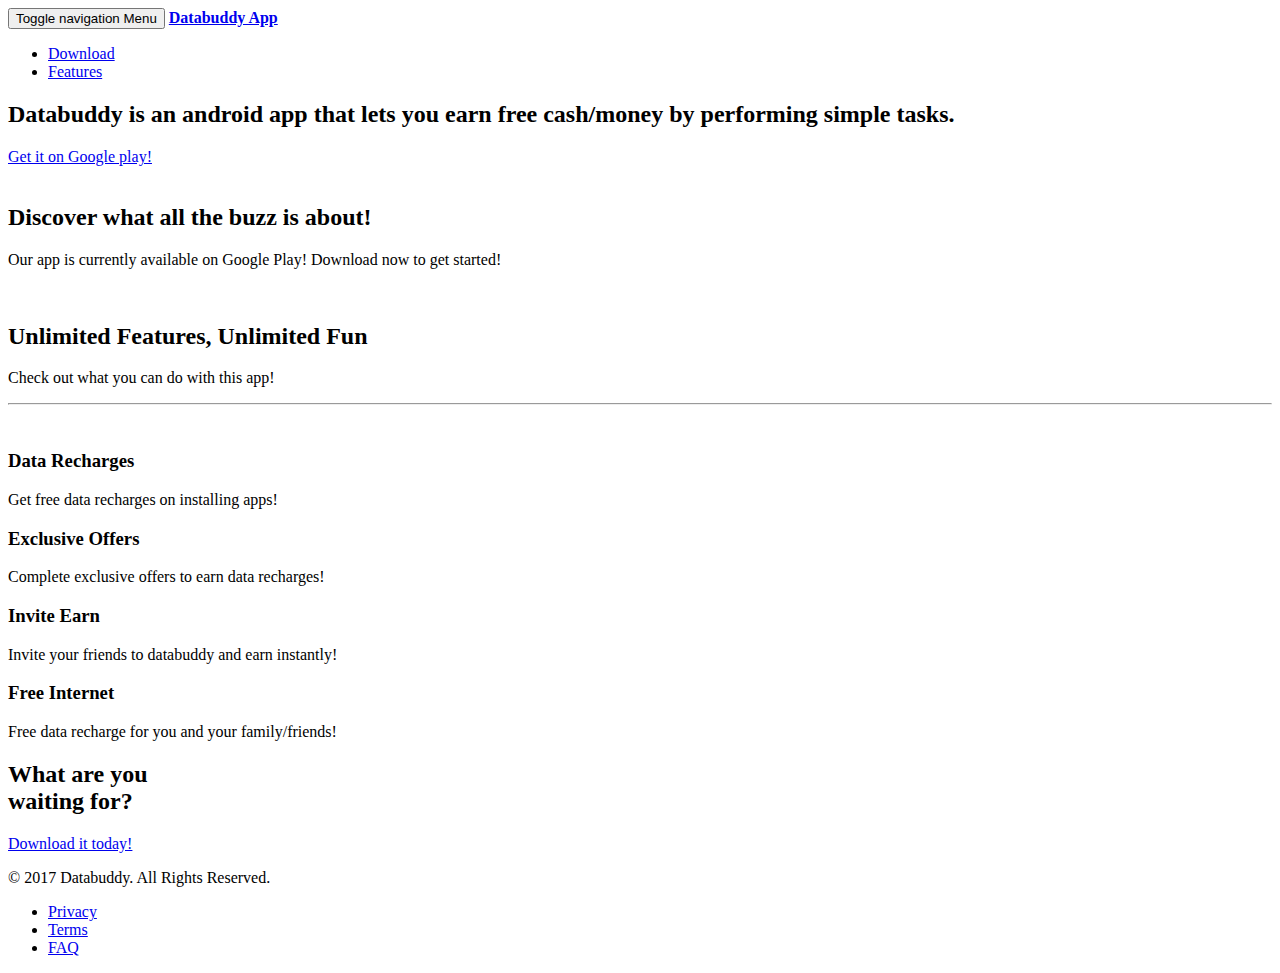
==== index.html @ 1b64730f "index page change" ====
<!DOCTYPE html>
<html lang="en">

<head>

    <meta charset="utf-8">
    <meta http-equiv="X-UA-Compatible" content="IE=edge">
    <meta name="viewport" content="width=device-width, initial-scale=1">
    <meta name="description" content="">
    <meta name="author" content="">

    <link rel="manifest" href="/manifest.json">
    <script src="https://cdn.onesignal.com/sdks/OneSignalSDK.js" async></script>
    <script>
    var OneSignal = window.OneSignal || [];
    OneSignal.push(["init", {
      appId: "8421440b-a0f4-4483-94de-afa3cebeb77e",
      autoRegister: false,
      notifyButton: {
        enable: true /* Set to false to hide */
      }
    }]);
    </script>

    <title>Databuddy - Free Data & Paytm Cash</title>    
    <meta name="description" content="Free Data & Paytm Cash, Databuddy is an android app that lets you earn free cash/money by performing simple tasks like installing, downloading & registering on the top trending free android Apps, Games & website. Earn cash on every action on Databuddy which can be redeemed against data recharge." />
    <meta name="keywords" content="free paytm cash, cash app, earn talktime, free recharge, vouchers, free data, free internet, money app, earn airtime" />

    <link rel="icon" href="img/favicon.ico">

    <!-- Schema.org markup for Google+ -->
    <meta itemprop="name" content="Databuddy-Free Data Recharge">
    <meta itemprop="description" content="Databuddy app lets you earn free cash/money by performing simple tasks like installing, downloading & registering on the top trending free android Apps, Games & website. Earn cash on every action on Databuddy which can be redeemed against data recharge.">
    <meta itemprop="image" content="https://www.databuddy.co/img/db-banner-v1.png">

    <!-- for Facebook -->          
    <meta property="og:title" content="Databuddy-Free Data Recharge" />
    <meta property="og:type" content="website" />
    <meta property="og:image" content="https://www.databuddy.co/img/db-banner-v1.png" />
    <meta property="og:url" content="https://www.databuddy.co/" />
    <meta property="og:description" content="Databuddy app lets you earn free cash/money by performing simple tasks like installing, downloading & registering on the top trending free android Apps, Games & website. Earn cash on every action on Databuddy which can be redeemed against data recharge." />
    <meta property="og:site_name" content="Databuddy-Free Data Recharge" />
    <meta property="fb:admins" content="aniltimt" /> 

    <!-- for Twitter -->          
    <meta name="twitter:card" content="summary" />
    <meta name="twitter:url" content="https://www.databuddy.co/" />
    <meta name="twitter:title" content="Databuddy-Free Data Recharge" />    
    <meta name="twitter:description" content="Databuddy app lets you earn free cash/money by performing simple tasks like installing, downloading & registering on the top trending free android Apps, Games & website. Earn cash on every action on Databuddy which can be redeemed against data recharge." />
    <meta name="twitter:creator" content="@aniltimt">
    <meta name="twitter:image" content="https://www.databuddy.co/img/db-banner-v1.png" />

    <!-- Bootstrap Core CSS -->
    <link href="lib/bootstrap/css/bootstrap.min.css" rel="stylesheet">

    <!-- Custom Fonts -->
    <link href="https://fonts.googleapis.com/css?family=Lato" rel="stylesheet">
    <link href="https://fonts.googleapis.com/css?family=Catamaran:100,200,300,400,500,600,700,800,900" rel="stylesheet">
    <link href="https://fonts.googleapis.com/css?family=Muli" rel="stylesheet">

    <!-- Plugin CSS -->
    <link rel="stylesheet" href="lib/font-awesome/css/font-awesome.min.css">
    <link rel="stylesheet" href="lib/simple-line-icons/css/simple-line-icons.css">
    <link rel="stylesheet" href="lib/device-mockups/device-mockups.min.css">

    <!-- Theme CSS -->
    <link href="css/new-age.min.css" rel="stylesheet">

    <!-- HTML5 Shim and Respond.js IE8 support of HTML5 elements and media queries -->
    <!-- WARNING: Respond.js doesn't work if you view the page via file:// -->
    <!--[if lt IE 9]>
        <script src="https://oss.maxcdn.com/libs/html5shiv/3.7.0/html5shiv.js"></script>
        <script src="https://oss.maxcdn.com/libs/respond.js/1.4.2/respond.min.js"></script>
    <![endif]-->
    <script>
      (function(i,s,o,g,r,a,m){i['GoogleAnalyticsObject']=r;i[r]=i[r]||function(){
      (i[r].q=i[r].q||[]).push(arguments)},i[r].l=1*new Date();a=s.createElement(o),
      m=s.getElementsByTagName(o)[0];a.async=1;a.src=g;m.parentNode.insertBefore(a,m)
      })(window,document,'script','https://www.google-analytics.com/analytics.js','ga');

      ga('create', 'UA-106329417-1', 'auto');
      ga('send', 'pageview');
    </script>

</head>

<body id="page-top">

    <nav id="mainNav" class="navbar navbar-default navbar-fixed-top">
        <div class="container">
            <!-- Brand and toggle get grouped for better mobile display -->
            <div class="navbar-header">
                <button type="button" class="navbar-toggle collapsed" data-toggle="collapse" data-target="#bs-example-navbar-collapse-1">
                    <span class="sr-only">Toggle navigation</span> Menu <i class="fa fa-bars"></i>
                </button>
                <a class="navbar-brand page-scroll" href="#page-top"><b>Databuddy App</b></a>
            </div>

            <!-- Collect the nav links, forms, and other content for toggling -->
            <div class="collapse navbar-collapse" id="bs-example-navbar-collapse-1">
                <ul class="nav navbar-nav navbar-right">
                    <li>
                        <a class="page-scroll" href="#download">Download</a>
                    </li>
                    <li>
                        <a class="page-scroll" href="#features">Features</a>
                    </li>
                    <!-- <li>
                        <a class="page-scroll" href="#contact">Contact</a>
                    </li> -->
                </ul>
            </div>
            <!-- /.navbar-collapse -->
        </div>
        <!-- /.container-fluid -->
    </nav>

    <header>
        <div class="container">
            <div class="row">
                <div class="col-sm-7">
                    <div class="header-content">
                        <div class="header-content-inner">
                            <h2>Databuddy is an android app that lets you earn free cash/money by performing simple tasks.</h2>
                            <a target="_blank" href="https://play.google.com/store/apps/details?id=com.databuddy.app&hl=en" class="btn btn-outline btn-xl page-scroll">Get it on Google play!</a>
                        </div>
                    </div>
                </div>
                <div class="col-sm-5">
                    <div class="device-container">
                        <div class="device-mockup galaxy_s5 portrait black">
                            <div class="device">
                                <div class="screen">
                                    <!-- Demo image for screen mockup, you can put an image here, some HTML, an animation, video, or anything else! -->
                                    <img src="img/demo-screen-1.jpg" class="img-responsive" alt="">
                                </div>
                                <div class="button">
                                    <!-- You can hook the "home button" to some JavaScript events or just remove it -->
                                </div>
                            </div>
                        </div>
                    </div>
                </div>
            </div>
        </div>
    </header>

    <section id="download" class="download bg-primary text-center">
        <div class="container">
            <div class="row">
                <div class="col-md-8 col-md-offset-2">
                    <h2 class="section-heading">Discover what all the buzz is about!</h2>
                    <p>Our app is currently available on Google Play! Download now to get started! 
                    </p>
                    <div class="badges">
                        <a class="badge-link" target="_blank" href="https://play.google.com/store/apps/details?id=com.databuddy.app&hl=en"><img src="img/google-play-badge.svg" alt=""></a>
                        <!-- <a class="badge-link" href="#"><img src="img/app-store-badge.svg" alt=""></a> -->
                    </div>
                </div>
            </div>
        </div>
    </section>

    <section id="features" class="features">
        <div class="container">
            <div class="row">
                <div class="col-lg-12 text-center">
                    <div class="section-heading">
                        <h2>Unlimited Features, Unlimited Fun</h2>
                        <p class="text-muted">Check out what you can do with this app!</p>
                        <hr>
                    </div>
                </div>
            </div>
            <div class="row">
                <div class="col-md-4">
                    <div class="device-container">
                        <div class="device-mockup galaxy_s5 portrait black">
                            <div class="device">
                                <div class="screen">
                                    <!-- Demo image for screen mockup, you can put an image here, some HTML, an animation, video, or anything else! -->
                                    <img src="img/demo-screen-1.jpg" class="img-responsive" alt=""> </div>
                                <div class="button">
                                    <!-- You can hook the "home button" to some JavaScript events or just remove it -->
                                </div>
                            </div>
                        </div>
                    </div>
                </div>
                <div class="col-md-8">
                    <div class="container-fluid">
                        <div class="row">
                            <div class="col-md-6">
                                <div class="feature-item">
                                    <i class="icon-screen-smartphone text-primary"></i>
                                    <h3>Data Recharges</h3>
                                    <p class="text-muted">Get free data recharges on installing apps!</p>
                                </div>
                            </div>
                            <div class="col-md-6">
                                <div class="feature-item">
                                    <i class="icon-present text-primary"></i>
                                    <h3>Exclusive Offers</h3>
                                    <p class="text-muted">Complete exclusive offers to earn data recharges!</p>
                                </div>
                            </div>
                        </div>
                        <div class="row">
                            <div class="col-md-6">
                                <div class="feature-item">
                                    <i class="icon-share text-primary"></i>
                                    <h3>Invite Earn</h3>
                                    <p class="text-muted">Invite your friends to databuddy and earn instantly!</p>
                                </div>
                            </div>
                            <div class="col-md-6">
                                <div class="feature-item">
                                    <i class="icon-people text-primary"></i>
                                    <h3>Free Internet</h3>
                                    <p class="text-muted">Free data recharge for you and your family/friends!</p>
                                </div>
                            </div>
                        </div>
                    </div>
                </div>
            </div>
        </div>
    </section>

    <section class="cta">
        <div class="cta-content">
            <div class="container">
                <h2>What are you <br> waiting for?</h2>
                <a target="_blank" href="https://play.google.com/store/apps/details?id=com.databuddy.app&hl=en" class="btn btn-outline btn-xl page-scroll">Download it today!</a>
            </div>
        </div>
        <div class="overlay"></div>
    </section>

    <!-- <section id="contact" class="contact bg-primary">
        <div class="container">
            <h2>We <i class="fa fa-heart"></i> new friends!</h2>
            <ul class="list-inline list-social">
                <li class="social-twitter">
                    <a href="#"><i class="fa fa-twitter"></i></a>
                </li>
                <li class="social-facebook">
                    <a href="#"><i class="fa fa-facebook"></i></a>
                </li>
                <li class="social-google-plus">
                    <a href="#"><i class="fa fa-google-plus"></i></a>
                </li>
            </ul>
        </div>
    </section> -->

    <footer>
        <div class="container">
            <p>&copy; 2017 Databuddy. All Rights Reserved.</p>
            <ul class="list-inline">
                <li>
                    <a target="_blank" href="/privacy_policy.html">Privacy</a>
                </li>
                <li>
                    <a target="_blank" href="/terms_conditions.html">Terms</a>
                </li>
                <li>
                    <a target="_blank" href="/faqs.html">FAQ</a>
                </li>
            </ul>
        </div>
    </footer>

    <!-- jQuery -->
    <script src="lib/jquery/jquery.min.js"></script>

    <!-- Bootstrap Core JavaScript -->
    <script src="lib/bootstrap/js/bootstrap.min.js"></script>

    <!-- Plugin JavaScript -->
    <script src="https://cdnjs.cloudflare.com/ajax/libs/jquery-easing/1.3/jquery.easing.min.js"></script>

    <!-- Theme JavaScript -->
    <script src="js/new-age.min.js"></script>

</body>

</html>
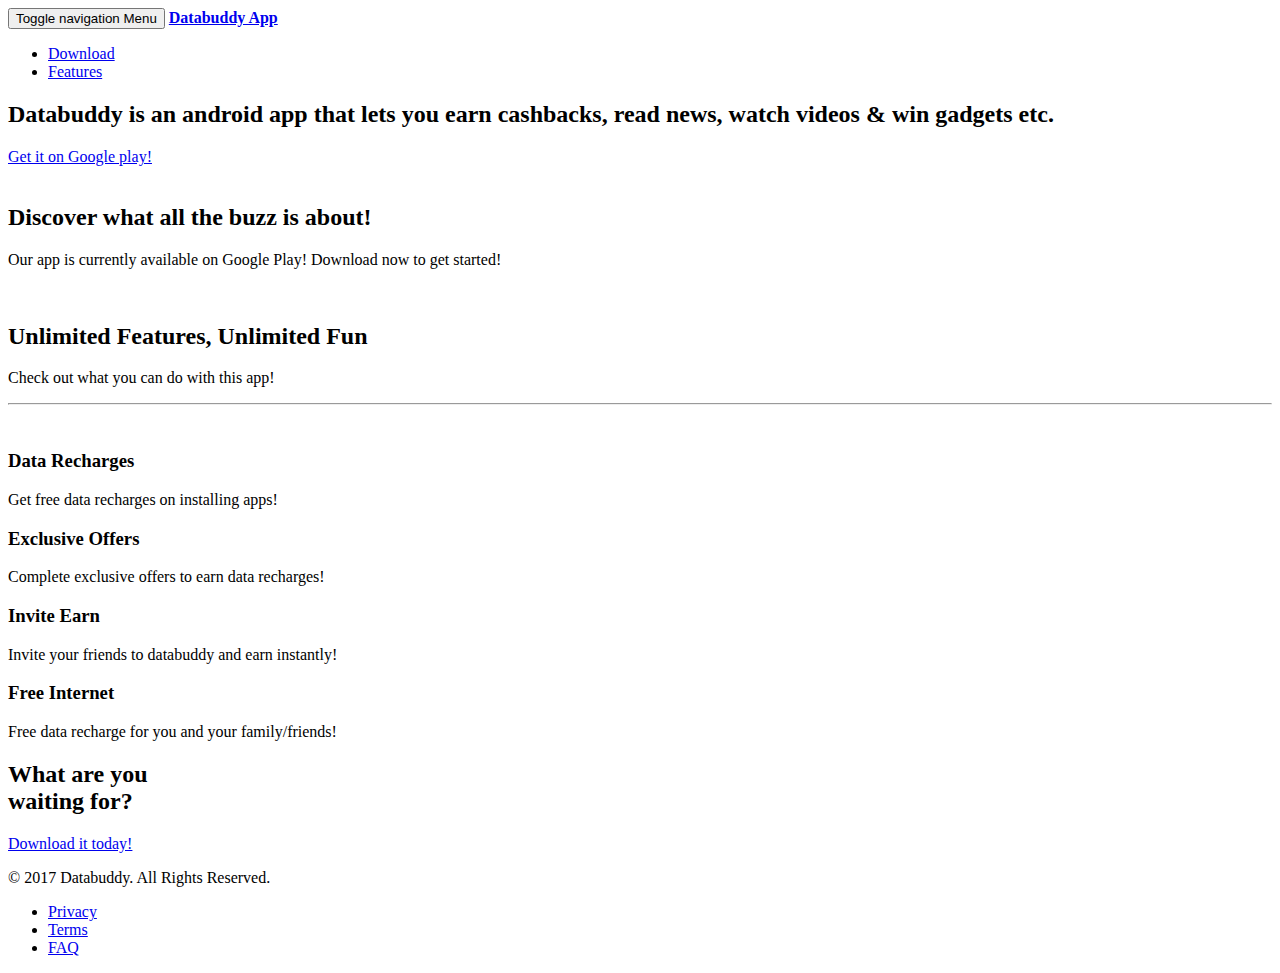
==== commit bd4039b4: "text change" ====
--- a/index.html
+++ b/index.html
@@ -24,7 +24,7 @@
 
     <title>Databuddy - Free Data & Paytm Cash</title>    
     <meta name="description" content="Free Data & Paytm Cash, Databuddy is an android app that lets you earn free cash/money by performing simple tasks like installing, downloading & registering on the top trending free android Apps, Games & website. Earn cash on every action on Databuddy which can be redeemed against data recharge." />
-    <meta name="keywords" content="free paytm cash, cash app, earn talktime, free recharge, vouchers, free data, free internet, money app, earn airtime" />
+    <meta name="keywords" content="databuddy,free paytm cash,cash app,earn talktime,free recharge,vouchers,free data,free internet,money app,earn airtime" />
 
     <link rel="icon" href="img/favicon.ico">
 
@@ -121,7 +121,8 @@
                 <div class="col-sm-7">
                     <div class="header-content">
                         <div class="header-content-inner">
-                            <h2>Databuddy is an android app that lets you earn free cash/money by performing simple tasks.</h2>
+                            <!-- <h2>Databuddy is an android app that lets you earn free cash/money by performing simple tasks.</h2> -->
+                            <h2>Databuddy is an android app that lets you earn cashbacks, read news, watch videos & win gadgets etc.</h2>
                             <a target="_blank" href="https://play.google.com/store/apps/details?id=com.databuddy.app&hl=en" class="btn btn-outline btn-xl page-scroll">Get it on Google play!</a>
                         </div>
                     </div>
